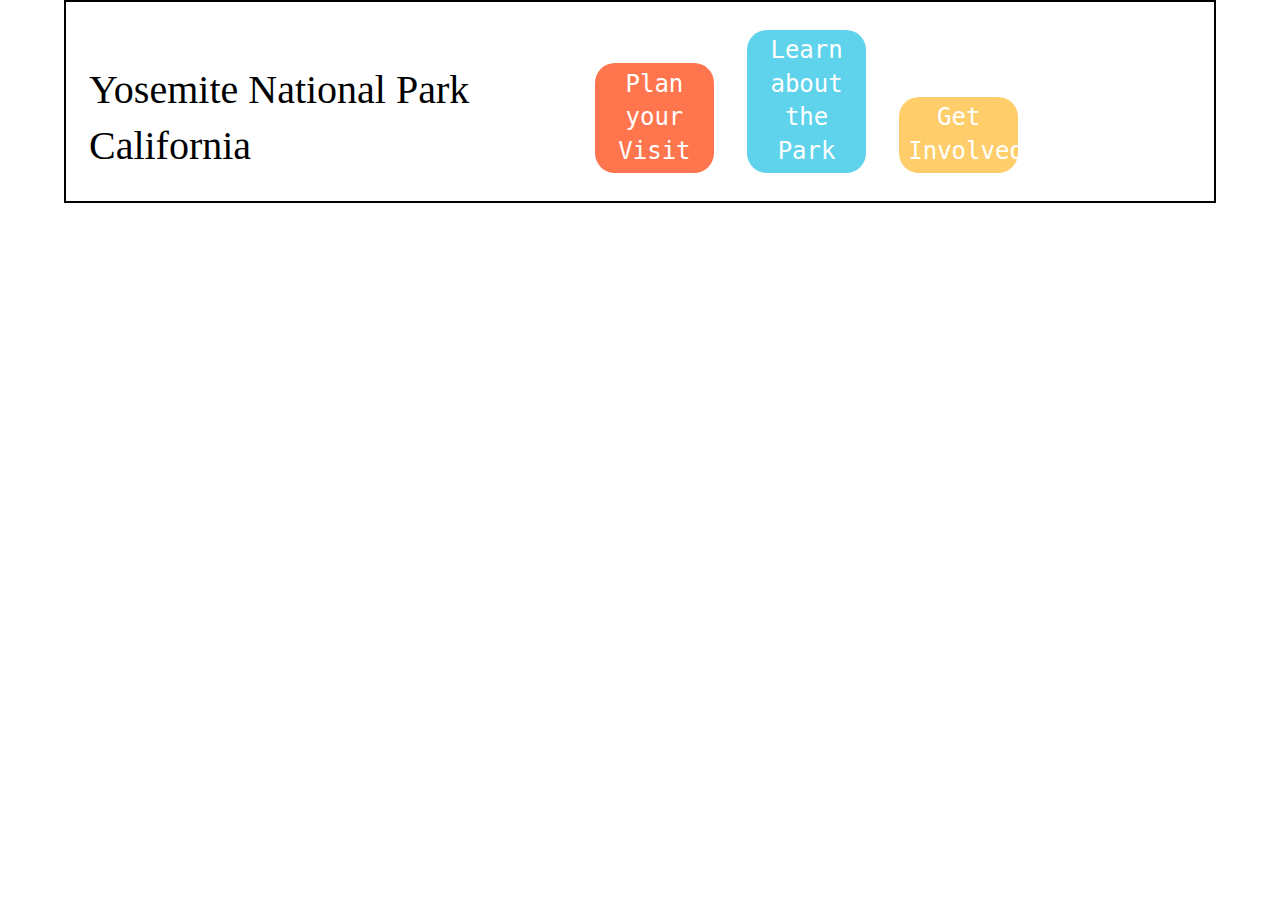
==== plan.html @ 9e8918d7 "Added plan.html, split off css for this page to not affect main assignment. I know this is not best " ====
<!DOCTYPE html>
<html lang="en">
<head>
<!-- Link your CSS stylesheet -->
  <link rel="stylesheet" type="text/css" href="plan.css">    
  <link rel="icon" type="image/png" href="assets/favicons/campfire/favicon.ico">
</head>
<body>
    <div class="container">
        <!--Header-->
        <header>
            <!--Nav-->
            <div class="logo">
                <h1>Yosemite National Park California</h1>
            </div>
            <nav class="logo2">                
                <a href="plan.html" class="btn plan" target="_blank">Plan your Visit</a>
                <a href="#" class="btn learn">Learn about the Park</a>
                <a href="#" class="btn involved">Get Involved</a>
            </nav>  
            <div class="hero"></div>
          </header>

        <section>
            <div></div>
            <div></div>
            <div></div>
            <div></div>
            <div></div>
            <div></div>
            <div></div>
            <div></div>
            <div></div>
        </section>
        
        <!--Footer-->
        <footer>

        </footer>
    </div>    
</body>
</html>
---- plan.css ----
/* http://meyerweb.com/eric/tools/css/reset/ 
   v2.0 | 20110126
   License: none (public domain)
*/

html, body, div, span, applet, object, iframe,
h1, h2, h3, h4, h5, h6, p, blockquote, pre,
a, abbr, acronym, address, big, cite, code,
del, dfn, em, img, ins, kbd, q, s, samp,
small, strike, strong, sub, sup, tt, var,
b, u, i, center,
dl, dt, dd, ol, ul, li,
fieldset, form, label, legend,
table, caption, tbody, tfoot, thead, tr, th, td,
article, aside, canvas, details, embed, 
figure, figcaption, footer, header, hgroup, 
menu, nav, output, ruby, section, summary,
time, mark, audio, video {
	margin: 0;
	padding: 0;
	border: 0;
	font-size: 100%;
	font: inherit;
	vertical-align: baseline;
}
/* HTML5 display-role reset for older browsers */
article, aside, details, figcaption, figure, 
footer, header, hgroup, menu, nav, section {
	display: block;
}
body {
	line-height: 1;
}
ol, ul {
	list-style: none;
}
blockquote, q {
	quotes: none;
}
blockquote:before, blockquote:after,
q:before, q:after {
	content: '';
	content: none;
}
table {
	border-collapse: collapse;
	border-spacing: 0;
}

/*----Base CSS Begin----*/
@import url('https://fonts.googleapis.com/css2?family=Chelsea+Market&family=Roboto+Mono&display=swap');


* {
	box-sizing: border-box;
}

html {
	font-size: 62.5%;	
}


body {
	font-size: 2.4rem;
	font-weight: 300;
	line-height: 1.4;
	font-family: 'Roboto Mono', monospace;
}


h1 {
	font-family: 'Chelsea Market', cursive;
	font-size: 4rem;
}

/*----Classes----*/
.container {
	width: 90%;
    margin: 0 auto;
    border: 2px solid #000;
}

nav {
    width: 40%;
    display: inline-block;
}

.logo {
    display: inline-block;
    width: 40%;
    margin: 2%;
}

.hero {
    background: url(/assets/aniket-deole-M6XC789HLe8-unsplash.jpg);
}

/*----Buttons----*/
.btn {
	display: inline-block;		
	text-decoration: none;
	border-radius: 20px;
	padding: 1% 2%;
	margin: 6% 2%;
	width: 26%;
	color: #fff;
	text-align: center;	
}

.btn:hover {
	transition: .5s;
	transition-timing-function: cubic-bezier(0.47, 0, 0.745, 0.715);
	color: #000;
	padding: 2% 2%;
}

.btn.plan {
	background-color: #FF764E;
}

.btn.learn {
	background-color: #5ED3EB;
}

.btn.involved {
	background-color: #FFCD69;
}

footer .btn {
	width: 14%;
	margin: 4% 9%;
}
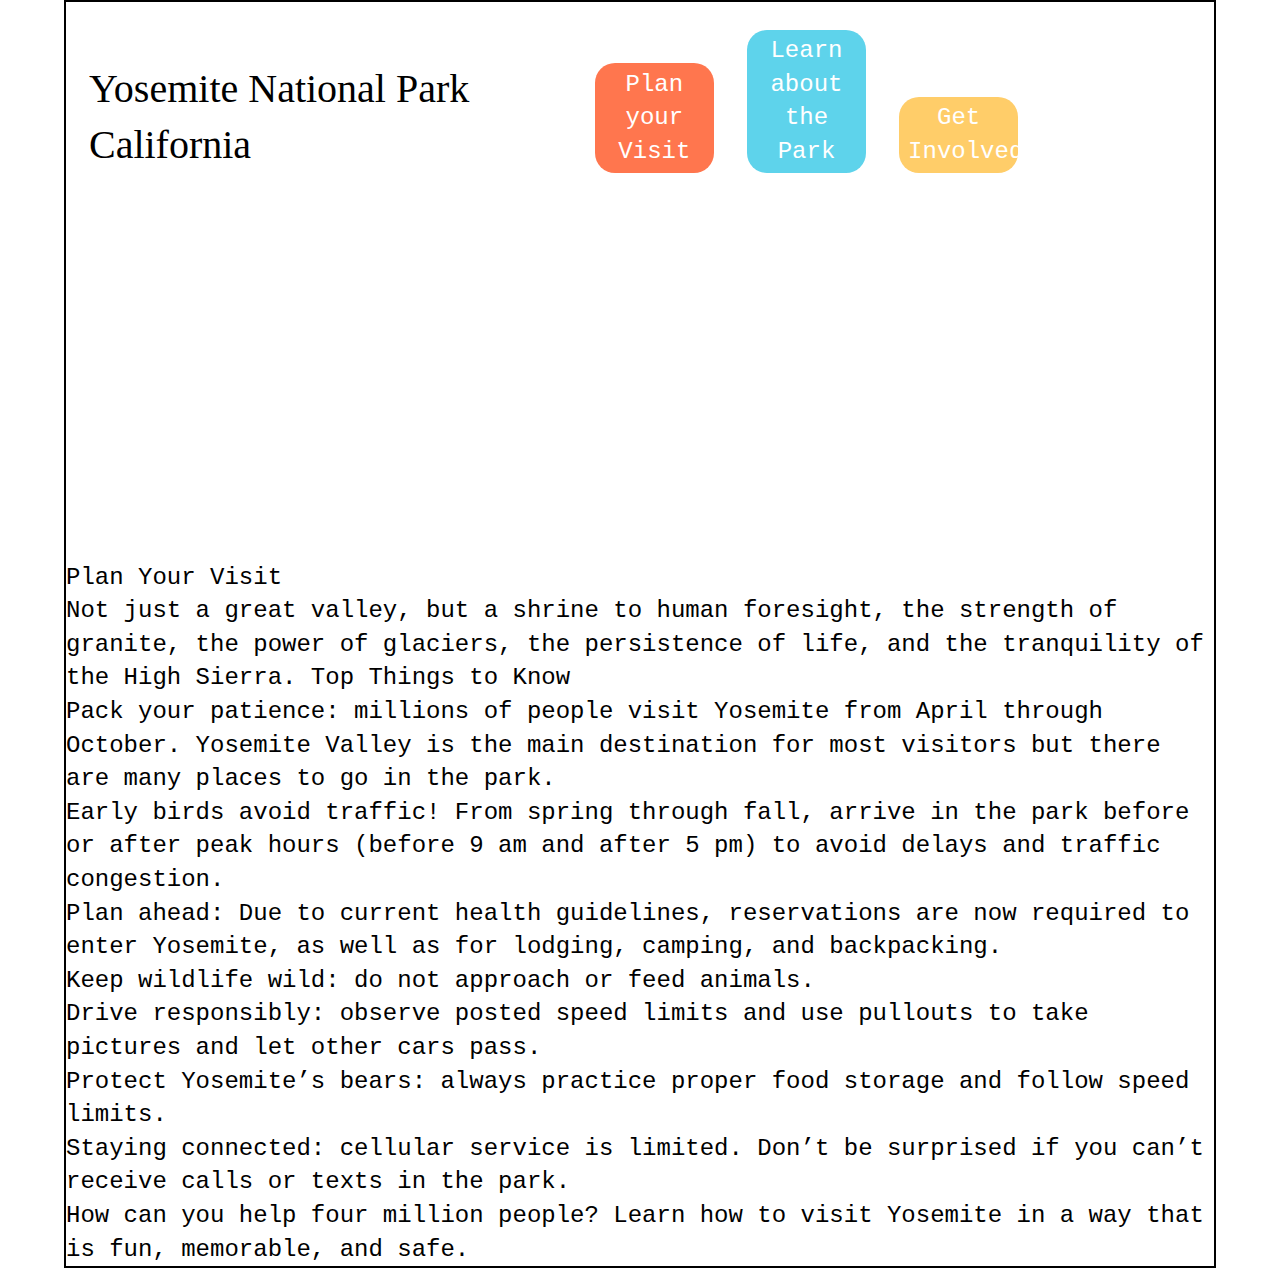
==== commit 045e630c: "Reduced image size for quicker download speeds" ====
--- a/plan.html
+++ b/plan.html
@@ -22,7 +22,20 @@
           </header>
 
         <section>
-            <div></div>
+            <div>
+                <h2>Plan Your Visit</h2>
+                <p>Not just a great valley, but a shrine to human foresight, the strength of granite, the power of glaciers, the persistence of life, and the tranquility of the High Sierra. Top Things to Know</p>
+                <ol>
+                    <li>Pack your patience: millions of people visit Yosemite from April through October. Yosemite Valley is the main destination for most visitors but there are many places to go in the park.</li>
+                    <li>Early birds avoid traffic! From spring through fall, arrive in the park before or after peak hours (before 9 am and after 5 pm) to avoid delays and traffic congestion.</li>
+                    <li>Plan ahead: Due to current health guidelines, reservations are now required to enter Yosemite, as well as for lodging, camping, and backpacking.</li>
+                    <li>Keep wildlife wild: do not approach or feed animals.</li>
+                    <li>Drive responsibly: observe posted speed limits and use pullouts to take pictures and let other cars pass.</li>
+                    <li>Protect Yosemite’s bears: always practice proper food storage and follow speed limits.</li>
+                    <li>Staying connected: cellular service is limited. Don’t be surprised if you can’t receive calls or texts in the park.</li>
+                    <li>How can you help four million people? Learn how to visit Yosemite in a way that is fun, memorable, and safe.</li>
+                </ol>
+            </div>
             <div></div>
             <div></div>
             <div></div>
--- a/plan.css
+++ b/plan.css
@@ -92,7 +92,11 @@
 }
 
 .hero {
-    background: url(/assets/aniket-deole-M6XC789HLe8-unsplash.jpg);
+    background: url('/assets/aniket-deole-M6XC789HLe8-unsplash.jpg');
+    background-attachment: fixed;
+    background-size: cover;
+    background-repeat: no-repeat;
+    height: 40vh;
 }
 
 /*----Buttons----*/
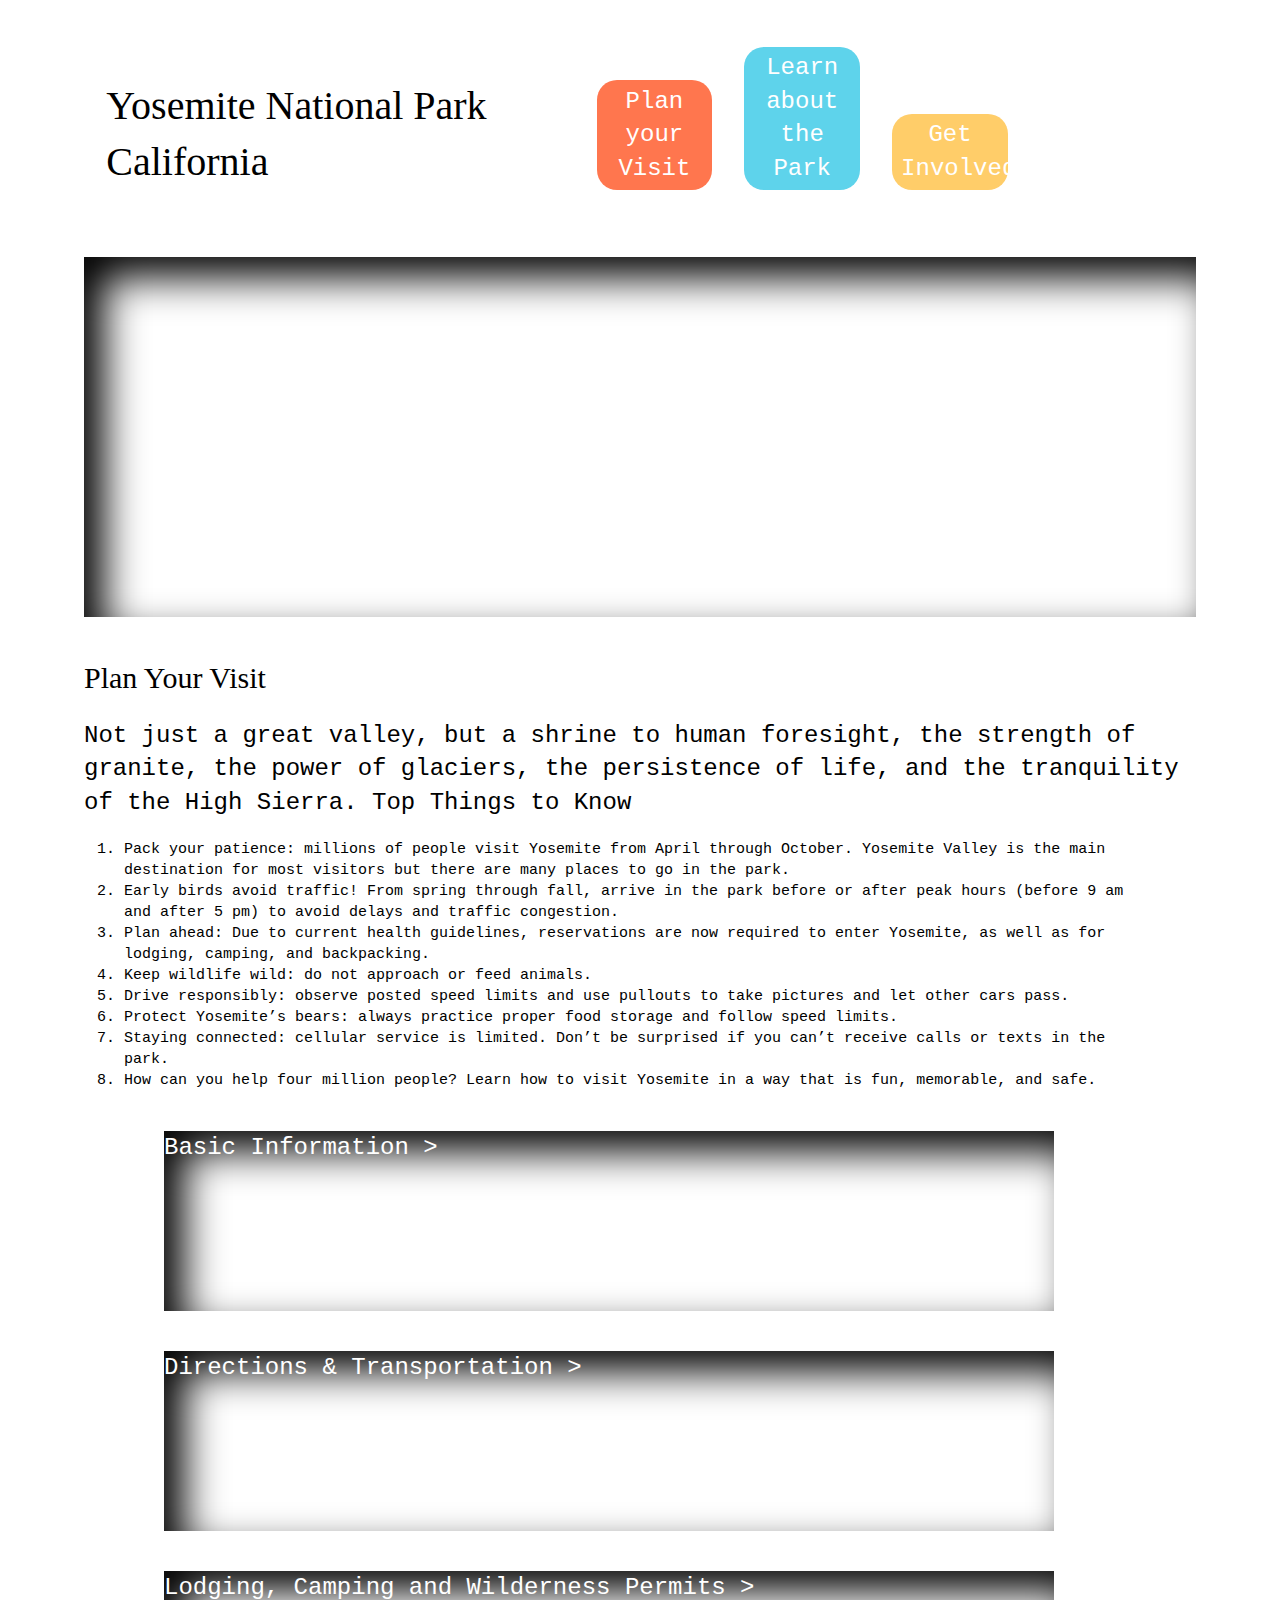
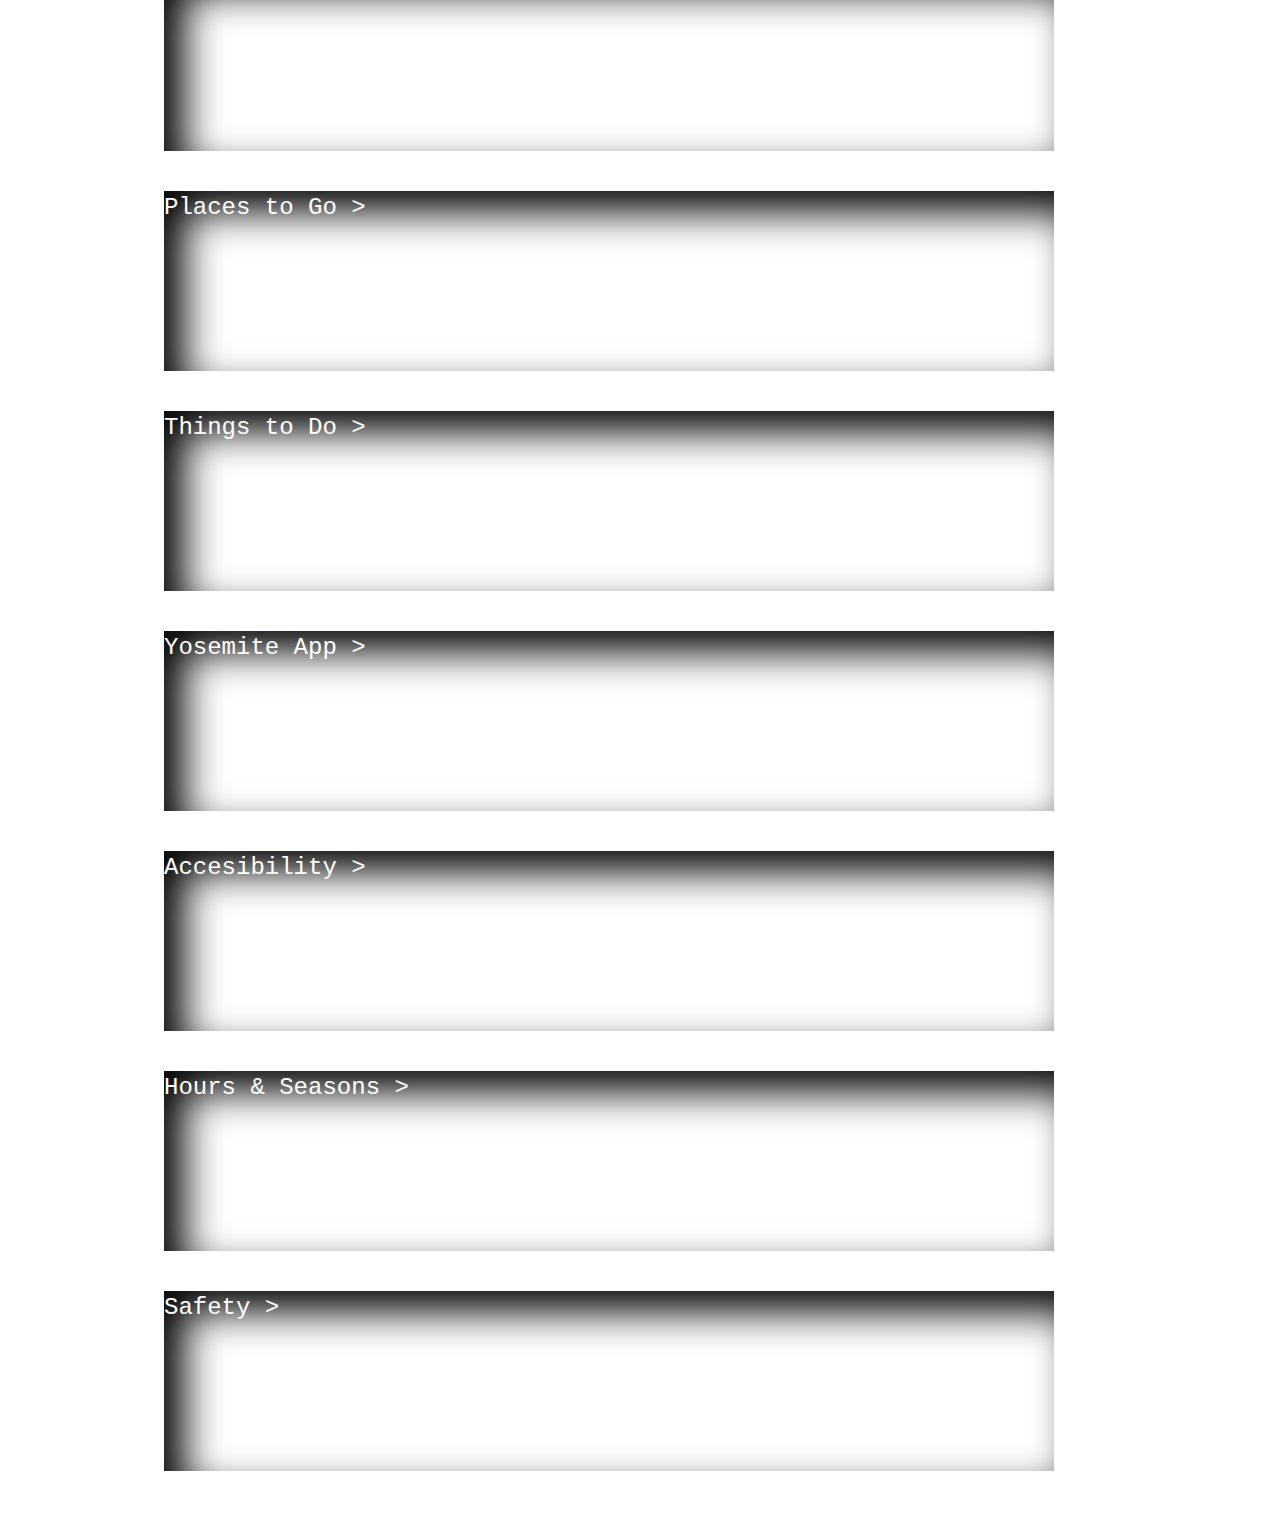
==== commit 9ff47be8: "Added card modules below for further info on site" ====
--- a/plan.html
+++ b/plan.html
@@ -36,14 +36,33 @@
                     <li>How can you help four million people? Learn how to visit Yosemite in a way that is fun, memorable, and safe.</li>
                 </ol>
             </div>
-            <div></div>
-            <div></div>
-            <div></div>
-            <div></div>
-            <div></div>
-            <div></div>
-            <div></div>
-            <div></div>
+            <div class="hero info1">
+                <h3>Basic Information ></h3>
+            </div>
+            <div class="hero info2">
+                <h3>Directions & Transportation ></h3>
+            </div>
+            <div class="hero info3">
+                <h3>Lodging, Camping and Wilderness Permits ></h3>
+            </div>
+            <div class="hero info4">
+                <h3>Places to Go ></h3>
+            </div>
+            <div class="hero info5">
+                <h3>Things to Do ></h3>
+            </div>
+            <div class="hero info6">
+                <h3>Yosemite App ></h3>
+            </div>
+            <div class="hero info7">
+                <h3>Accesibility ></h3>
+            </div>
+            <div class="hero info5">
+                <h3>Hours & Seasons ></h3>
+            </div>
+            <div class="hero info5">
+                <h3>Safety ></h3>
+            </div>
         </section>
         
         <!--Footer-->
--- a/plan.css
+++ b/plan.css
@@ -73,11 +73,23 @@
 	font-size: 4rem;
 }
 
+h2 {
+    font-family: 'Chelsea Market', cursive;
+    font-size: 3rem;
+    margin: 2rem 0;
+}
+
+ol {
+    list-style: decimal;
+    margin: 2rem 4rem;
+    font-size: 1.5rem;
+}
+
 /*----Classes----*/
 .container {
 	width: 90%;
     margin: 0 auto;
-    border: 2px solid #000;
+    padding: 2rem;
 }
 
 nav {
@@ -97,7 +109,68 @@
     background-size: cover;
     background-repeat: no-repeat;
     height: 40vh;
-}
+    box-shadow: inset 2rem 2rem 4rem #000;
+    margin: 4rem 0;
+}
+
+.hero.info1:hover, .hero.info2:hover,
+.hero.info3:hover, .hero.info4:hover,
+.hero.info5:hover, .hero.info6:hover,
+.hero.info7:hover, .hero.info8:hover {
+    filter: blur(.2rem);
+}
+
+.hero.info1, .hero.info2,
+.hero.info3, .hero.info4,
+.hero.info5, .hero.info6,
+.hero.info7, .hero.info8 {
+    background-size: cover;
+    color: #fff;
+    height: 20vh;
+    width: 80%;
+    margin-left: 8rem;
+}
+
+.hero.info1 {
+    background: url('https://www.nps.gov/common/uploads/grid_builder/yose/crop1_1/693774A5-1DD8-B71B-0BB03B6CD1FC8976.jpg?width=640&quality=90&mode=crop');
+  
+}
+
+.hero.info2 {
+    background: url('https://www.nps.gov/common/uploads/grid_builder/yose/crop1_1/6B944074-1DD8-B71B-0B99F6B2204926CF.jpg?width=640&quality=90&mode=crop');
+
+}
+
+.hero.info3 {
+    background: url('https://www.nps.gov/common/uploads/grid_builder/yose/crop1_1/CFA3C028-1DD8-B71B-0B96D23A5B1DB959.jpg?width=640&quality=90&mode=crop');
+
+}
+
+.hero.info4 {
+    background: url('https://www.nps.gov/common/uploads/grid_builder/yose/crop1_1/6CD6C7FD-1DD8-B71B-0B6F0DF0577440AA.jpg?width=640&quality=90&mode=crop');
+
+}
+
+.hero.info5 {
+    background: url('https://www.nps.gov/common/uploads/grid_builder/yose/crop1_1/6CFE7ECF-1DD8-B71B-0BE9D34E526CB591.jpg?width=640&quality=90&mode=crop');
+
+}
+
+.hero.info6 {
+    background: url('https://www.nps.gov/common/uploads/grid_builder/yose/crop1_1/EDB20965-03D1-8351-68E6844B0B4DD877.jpg?width=640&quality=90&mode=crop');
+
+}
+
+.hero.info7 {
+    background: url('https://www.nps.gov/common/uploads/grid_builder/yose/crop1_1/6F27E60D-1DD8-B71B-0B14151D4F4BB714.jpg?width=640&quality=90&mode=crop');
+ 
+}
+
+.hero.info8 {
+    background: url('https://www.nps.gov/common/uploads/grid_builder/yose/crop1_1/70EE7B9B-1DD8-B71B-0B34FC00587706E0.jpg?width=640&quality=90&mode=crop');
+
+}
+
 
 /*----Buttons----*/
 .btn {
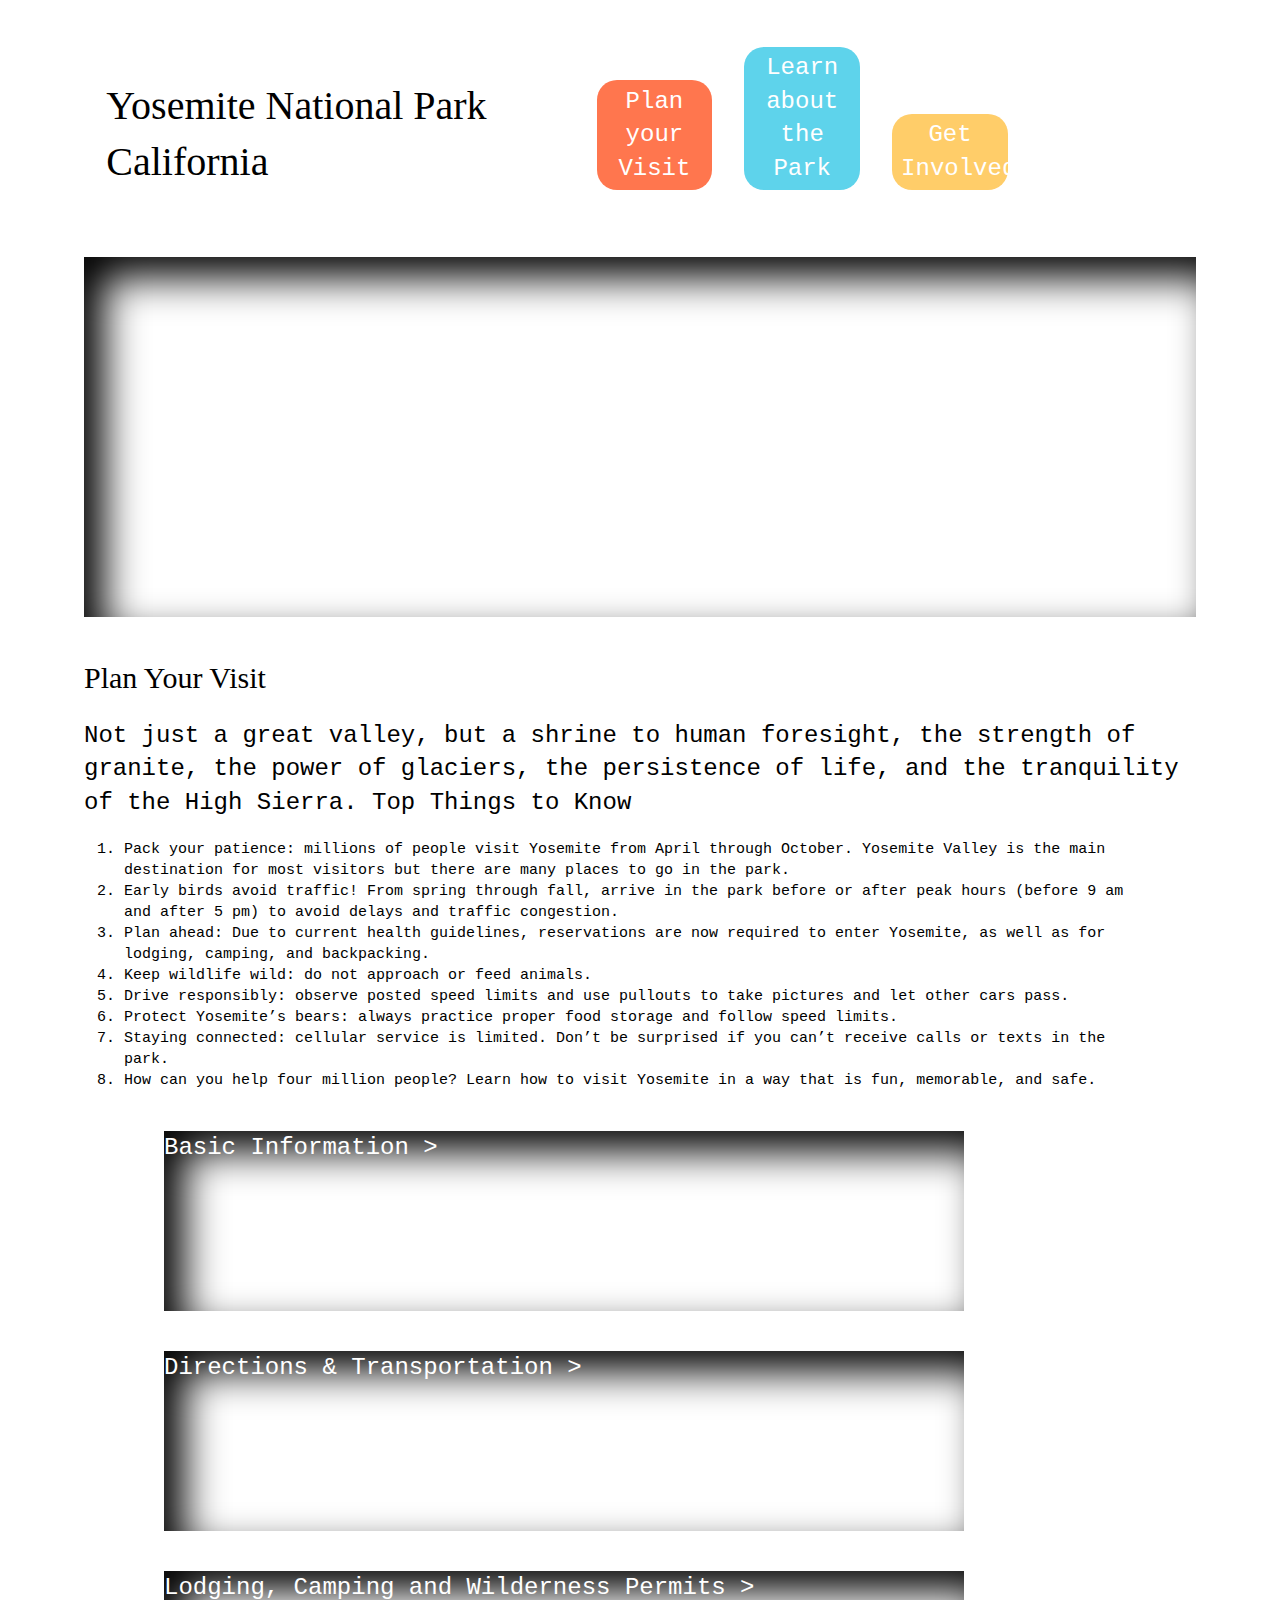
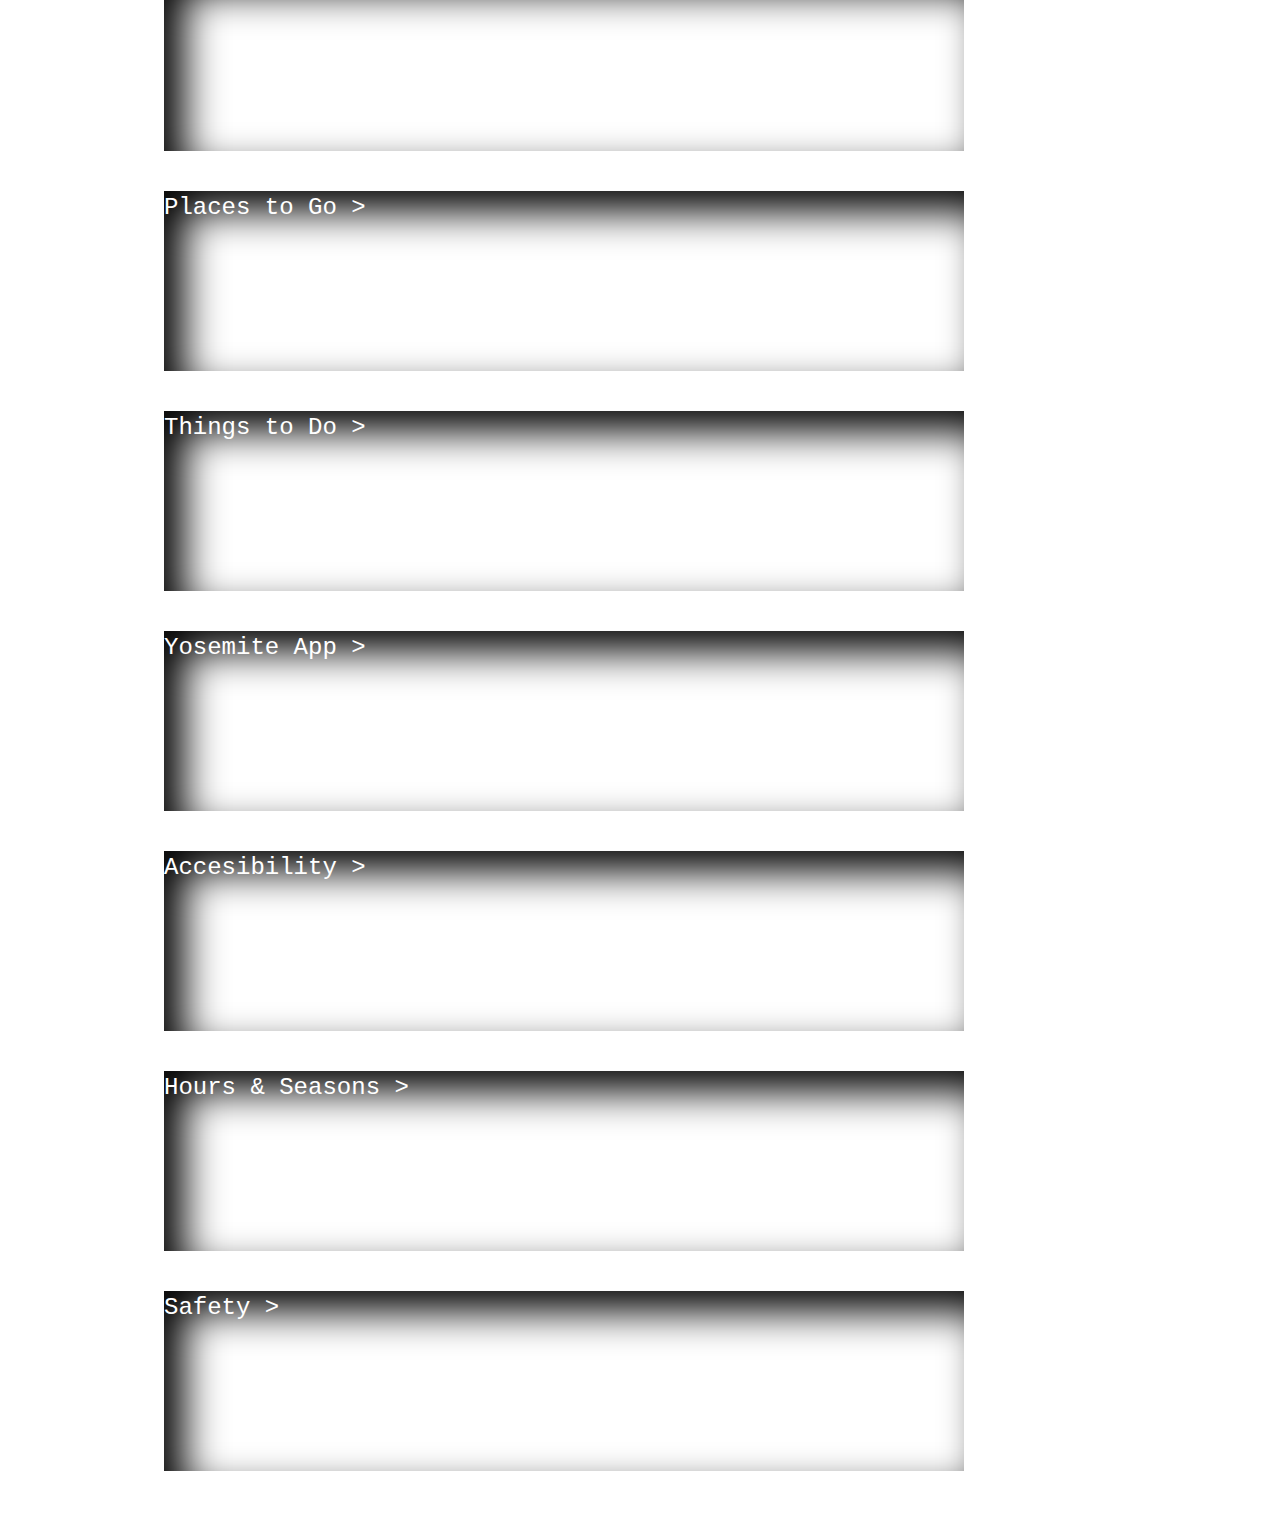
==== commit c9c3e425: "added missing links to plan.html in the navs" ====
--- a/plan.html
+++ b/plan.html
@@ -63,12 +63,7 @@
             <div class="hero info5">
                 <h3>Safety ></h3>
             </div>
-        </section>
-        
-        <!--Footer-->
-        <footer>
-
-        </footer>
+        </section> 
     </div>    
 </body>
 </html>--- a/plan.css
+++ b/plan.css
@@ -127,7 +127,7 @@
     background-size: cover;
     color: #fff;
     height: 20vh;
-    width: 80%;
+    width: 80rem;
     margin-left: 8rem;
 }
 
